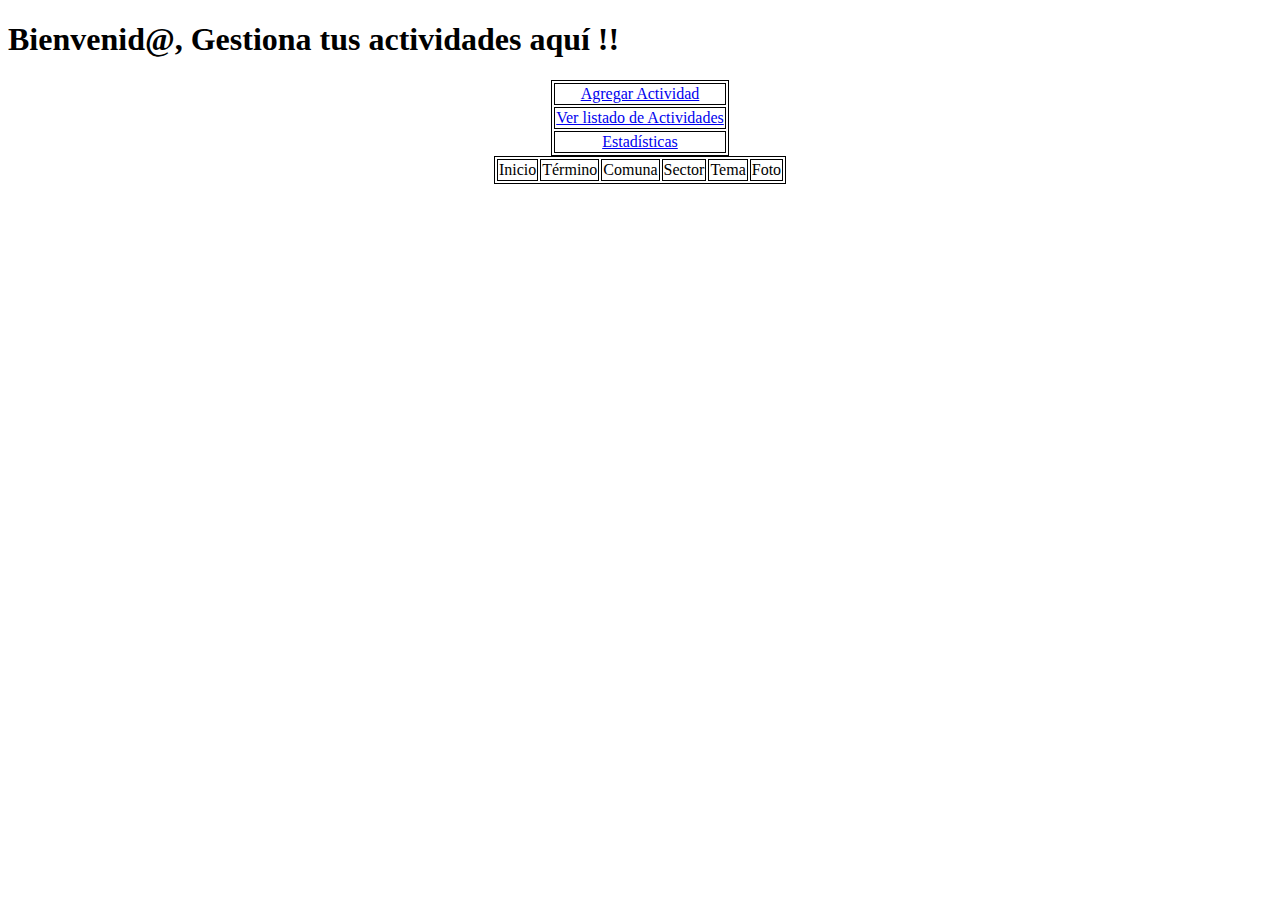
==== index.html @ 61bce97d "parte 1 de la tarea" ====
<!DOCTYPE html>
<html>
<head>
	<title>Gestión de actividades deportivas</title>
    <link rel="stylesheet" type="text/css" href="./styles.css">
</head>
<body>
    <div class ="main-container">
        <h1 class ="main-title">
            Bienvenid@, Gestiona tus actividades aquí !!
        </h1>
        <table>
            <tr>
                <td><a href="Agregar.html">Agregar Actividad</a></td>
            </tr>
            <tr>
                <td><a href="listado.html">Ver listado de Actividades</a></td>
            </tr>
            <tr>
                <td><a href="estadisticas.html">Estadísticas</a></td>
            </tr>
        </table>
    </div>
        <div>
            <table>
                <tr>
                    <td>Inicio</td>
                    <td>Término</td>
                    <td>Comuna</td>
                    <td>Sector</td>
                    <td>Tema</td>
                    <td>Foto</td>
            </table>
        </div>

    <script type= "module" src="./js/select.js"></script>
    <script src="./js/validation.js" defer></script>
</body>
</html>
---- styles.css ----
table, th, td {
  border:1px solid black;
  text-align: center;
  align-items: center;
  margin: 0 auto;
}
form{
    text-align:left;
    align-items: center;
}
#modal-confirmacion {
  position: fixed;
  top: 0;
  left: 0;
  width: 100%;
  height: 100%;
  background-color: rgba(0, 0, 0, 0.5); /* Fondo oscuro */
  display: flex;
  justify-content: center;
  align-items: center;
  z-index: 1000; /* Asegura que esté encima de otros elementos */
}

.modal-content {
  background-color: white;
  padding: 20px;
  border-radius: 10px;
  text-align: center;
  width: 300px;
}

.modal-content button {
  margin-top: 10px;
}
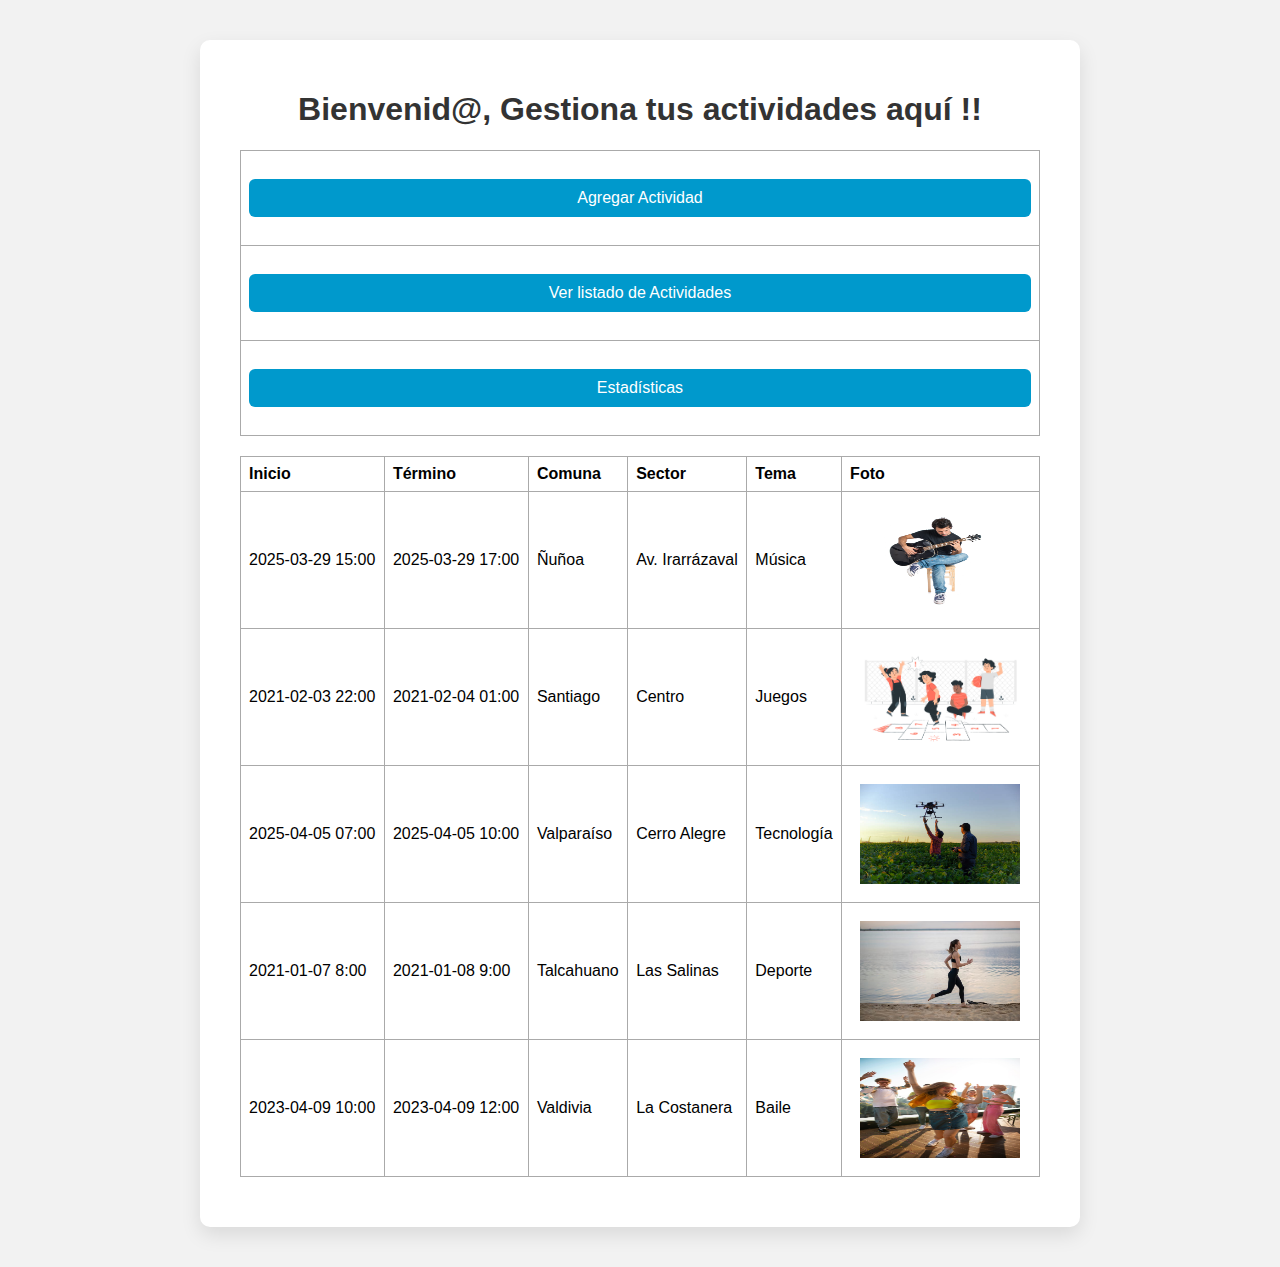
==== commit 29b5afe4: "tarea-1" ====
--- a/index.html
+++ b/index.html
@@ -9,31 +9,33 @@
         <h1 class ="main-title">
             Bienvenid@, Gestiona tus actividades aquí !!
         </h1>
+        <div class="centro">
         <table>
             <tr>
-                <td><a href="Agregar.html">Agregar Actividad</a></td>
+                <td><a href="Agregar.html" class="link">Agregar Actividad</a></td>
             </tr>
             <tr>
-                <td><a href="listado.html">Ver listado de Actividades</a></td>
+                <td><a href="listado.html" class="link">Ver listado de Actividades</a></td>
             </tr>
             <tr>
-                <td><a href="estadisticas.html">Estadísticas</a></td>
+                <td><a href="estadisticas.html" class="link">Estadísticas</a></td>
             </tr>
         </table>
+            <table>
+            
+                <thead>
+                    <tr>
+                    <th>Inicio</th>
+                    <th>Término</th>
+                    <th>Comuna</th>
+                    <th>Sector</th>
+                    <th>Tema</th>
+                    <th>Foto</th>
+                    </tr>
+                </thead><tbody id= "tablab"></tbody></table>
+        </div>
     </div>
-        <div>
-            <table>
-                <tr>
-                    <td>Inicio</td>
-                    <td>Término</td>
-                    <td>Comuna</td>
-                    <td>Sector</td>
-                    <td>Tema</td>
-                    <td>Foto</td>
-            </table>
-        </div>
-
-    <script type= "module" src="./js/select.js"></script>
+    <script type= "module" src="./js/index.js"></script>
     <script src="./js/validation.js" defer></script>
 </body>
 </html>--- a/styles.css
+++ b/styles.css
@@ -1,35 +1,221 @@
-
-table, th, td {
-  border:1px solid black;
+/**/
+a.link {
+  display: flex;
+  padding: 10px 20px;
+  background-color: #0099cc;
+  color: white;
+  text-decoration: none;
+  border-radius: 6px;
+  transition: background-color 0.3s, transform 0.2s;
+  justify-content: center;
+  align-items: center;
+  margin: 20px auto; /* Espaciado y centrado */
+}
+/**/
+table {
+  width: 100%;
+  border-collapse: collapse;
+  margin-bottom: 20px;
+}
+/**/
+th, td {
+  border: 1px solid #aaa;
+  padding: 8px;
+  text-align: left;
+}
+/**/
+tr:hover {
+  background-color: #f2f2f2;
+  cursor: pointer;
+}
+/**/
+#detalleActividad {
+  display: none;
+}
+/**/
+.foto {
+  width: 320px;
+  height: 240px;
+  object-fit: cover;
+  margin: 10px;
+  border: 1px solid #ccc;
+  cursor: pointer;
+}
+/**/
+#modalFoto {
+  display: none;
+  position: fixed;
+  top: 0;
+  left: 0;
+  width: 100vw;
+  height: 100vh;
+  background: rgba(0,0,0,0.7);
+  justify-content: center;
+  align-items: center;
+}
+/**/
+.foto2{
+  width: 160px;
+  height: 100px;
+
+}
+/**/
+#modalFoto img {
+  width: 800px;
+  height: 600px;
+  object-fit: contain;
+}
+/**/
+#modalFoto button {
+  position: absolute;
+  top: 20px;
+  right: 20px;
+  font-size: 20px;
+}
+/**/
+.btn {
+  margin-right: 10px;
+}
+body {
+  font-family: 'Segoe UI', Tahoma, Geneva, Verdana, sans-serif;
+  background: #f2f2f2;
+  margin: 0;
+  padding: 0;
+}
+
+/* Contenedor central */
+.main-container {
+  background: white;
+  max-width: 800px;
+  margin: 40px auto;
+  padding: 30px 40px;
+  box-shadow: 0 8px 20px rgba(0, 0, 0, 0.1);
+  border-radius: 10px;
+}
+
+/* Títulos */
+h1, h2 {
   text-align: center;
-  align-items: center;
-  margin: 0 auto;
-}
-form{
-    text-align:left;
-    align-items: center;
-}
+  color: #333;
+}
+
+/* Etiquetas */
+label {
+  display: block;
+  margin-top: 20px;
+  margin-bottom: 5px;
+  font-weight: bold;
+  color: #555;
+}
+
+/* Inputs y selects */
+input[type="text"],
+input[type="email"],
+input[type="tel"],
+input[type="datetime-local"],
+input[type="file"],
+select,
+textarea {
+  width: 100%;
+  padding: 10px;
+  font-size: 16px;
+  border: 1px solid #ccc;
+  border-radius: 6px;
+  box-sizing: border-box;
+  transition: border-color 0.3s;
+}
+/**/
+input:focus,
+textarea:focus,
+select:focus {
+  border-color: #0099cc;
+  outline: none;
+}
+
+/* Botones */
+button.btn,
+button {
+  display: inline-block;
+  padding: 12px 20px;
+  margin-top: 20px;
+  background-color: #0099cc;
+  color: white;
+  border: none;
+  border-radius: 6px;
+  font-size: 16px;
+  cursor: pointer;
+  transition: background-color 0.3s;
+}
+/**/
+button:hover {
+  background-color: #007a9c;
+}
+
+/* Textarea */
+textarea {
+  resize: vertical;
+}
+
+/* Modal */
 #modal-confirmacion {
   position: fixed;
   top: 0;
   left: 0;
-  width: 100%;
-  height: 100%;
-  background-color: rgba(0, 0, 0, 0.5); /* Fondo oscuro */
-  display: flex;
+  right: 0;
+  bottom: 0;
+  background-color: rgba(0,0,0,0.5);
   justify-content: center;
   align-items: center;
-  z-index: 1000; /* Asegura que esté encima de otros elementos */
-}
-
-.modal-content {
+  display: none;
+  z-index: 999;
+}
+/**/
+#modal-confirmacion .modal-content {
   background-color: white;
-  padding: 20px;
+  padding: 30px;
   border-radius: 10px;
+  max-width: 400px;
   text-align: center;
-  width: 300px;
-}
-
-.modal-content button {
-  margin-top: 10px;
+  margin: auto;
+}
+/**/
+#modal-confirmacion button {
+  margin: 10px;
+}
+
+/* Validaciones */
+#val-box {
+  background-color: #ffe6e6;
+  border: 1px solid #ff9999;
+  padding: 15px;
+  border-radius: 6px;
+  margin-bottom: 20px;
+}
+/**/
+#val-box h2 {
+  color: #cc0000;
+}
+/**/
+#val-list {
+  padding-left: 20px;
+}
+
+/* Responsive */
+@media (max-width: 600px) {
+  .main-container {
+      padding: 20px;
+  }
+
+  button {
+      width: 100%;
+  }
+}
+/**/
+img {
+  width: 400px; /* Cambiar el ancho */
+  height: auto; /* Mantener la proporción */
+  margin: 10px; /* Añadir margen entre las imágenes */
+  display:flex;
+  flex-direction: column;
+  align-items:end;
 }